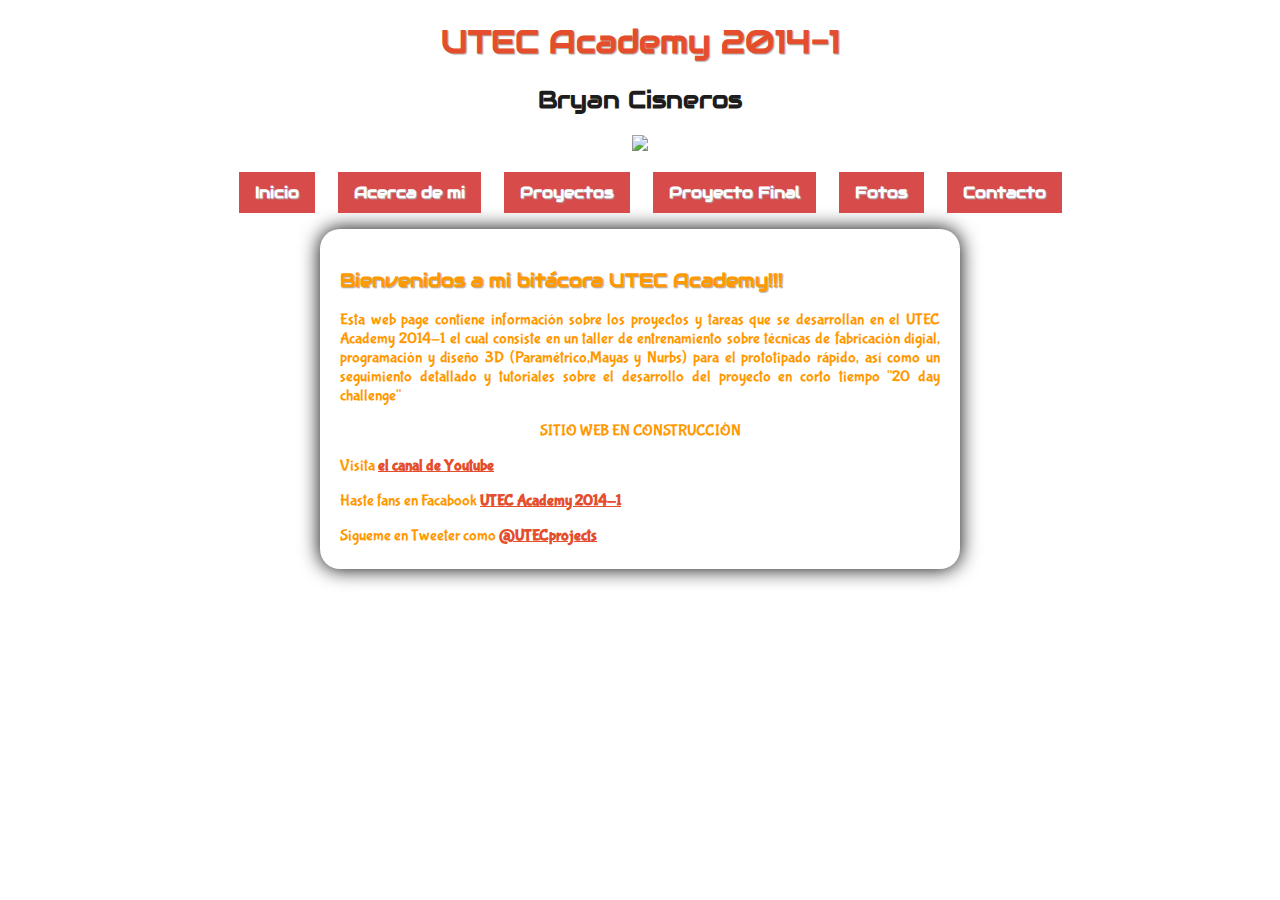
==== index.html @ ff6c4e7a "1st upload webpage UTECAcademy" ====
<!DOCTYPE html>
<html Lang="es">
    <head>
    	<meta charset='utf-8'>
    	<link rel="stylesheet" href="stylesheet.css">
    	<link href='http://fonts.googleapis.com/css?family=Audiowide&effect=crackle|destruction|vintage' rel='stylesheet' type='text/css'>
    	<link href='http://fonts.googleapis.com/css?family=Bubblegum+Sans&subset=latin-ext,latin' rel='stylesheet' type='text/css'>
		<title>UTEC Academy 2014-1</title>
    </head>

	<body>
		<div id='contenido'>
			<header>
				<hgroup>
					<h1><div class="font-effect-vintage">UTEC Academy 2014-1</div></h1>
					<h2><div class="font-effect-destruction">Bryan Cisneros</div></h2>
					<img src="https://lh6.googleusercontent.com/-qPCFtD3sjDc/U7jUc6wy64I/AAAAAAAAJWw/NcpmQd0Tvdg/s642-no/IMG_20140703_150156.jpg" width="122" heidht="124"/>
				</hgroup>
				<nav id='nav'>
					<ul>
						<li><a href="./index.html">Inicio</a></li>
						<li><a href="./aboutme.html">Acerca de mi</a></li>
						<li><a href="./projects.html">Proyectos</a></li>
						<li><a href="./finalproject.html">Proyecto Final</a></li>
						<li><a href="./photos.html">Fotos</a></li>
						<li><a href="./contact.html">Contacto</a></li>					
					</ul>
				</nav>
			</header>
			<section>
				<div id='TextoPr'>
					<article>
						<hgroup>
							<h3><div class="font-effect-crackle">Bienvenidos a mi bitácora UTEC Academy!!!</div></h3>
						</hgroup>
						<p align="justify"> Esta web page contiene información sobre los proyectos y tareas que se desarrollan en el UTEC Academy 2014-1 el cual consiste en un taller de entrenamiento sobre técnicas de fabricación digial, programación y diseño 3D (Paramétrico,Mayas y Nurbs) para el prototipado rápido, así como un seguimiento detallado y tutoriales sobre el desarrollo del proyecto en corto tiempo "20 day challenge"</p>
						<p align="center"> SITIO WEB EN CONSTRUCCIÓN</p>
					</article>
					<aside>
						<p>Visita <a href='https://www.youtube.com/channel/UCkrAyBwjO4kWGPfKrOnxLTQ'> el canal de Youtube</a></p>
						<p>Haste fans en Facabook <a href='https://www.facebook.com/utecacademy2014.1'>UTEC Academy 2014-1</a></p>
						<p>Sigueme en Tweeter como <a href=''>@UTECprojects</a></p>
					</aside>



				</div>
			</section>
		</div>
	</body>

</html>
---- stylesheet.css ----
body
{
	background-image: url('http://www.pulsarmedia.eu/data/media/3/Crystalcave_1920X1200_Wallpaper.jpg');
	font-family: 'Bubblegum Sans', cursive;
}
#contenido
{
	width: 960px;
	margin: 0 auto;
	text-align: center;
}
h1
{
	color: #e44e2d;
	font-family: 'Audiowide', cursive;
	text-shadow: 1px 1px 1px #aaa;
}
h2
{
	color: #1d1d1d;
	font-family: 'Audiowide', cursive;
}
nav ul li
{
	display: inline-block;
	margin-right: 20px;
	color: #FFF;
	font-family: 'Audiowide', cursive;
	text-shadow: 1px 1px 1px #aaa;
	cursor: pointer;
}
#nav li a 
{
	background-color: #D74B4B;
	color: #FFF;
	text-decoration: none;
	padding: 10px 16px;
	display: block;
}
#nav li a:hover
{
	background-color: #434343;
}


#TextoPr
{
	width: 600px;
	height: 300px;
	background-image: url('http://www.pulsarmedia.eu/data/media/69/Minimalist%20Artwork%20Pulsarmedia%20Wallpaper.jpg');
	color: #FF9900;
	margin: 0 auto;
	text-align: left;
	border-radius: 20px;
	padding: 20px;
	box-shadow: 0px 0px 20px rgba(0,0,0,5);
}

#contenido #TextoPr ul.social{
position:relative;
width:255px;
height:30px;
overflow:hidden;
left:40%;
margin-left: -114px;
}
#contenido #TextoPr ul.social li
{
display:block;
position:relative;
margin-left:20px;
width:31px;
height:30px;
overflow:hidden;
float:left;
}
#contenido #TextoPr ul.social li a
{
	display:block;
	position:relative;
	width:31px;
	height:30px;
	overflow:hidden;
}
#contenido #TextoPr ul li a#face:hover{
-moz-transition-property: background-color;
 -moz-transition-duration: 0.5s;
 -webkit-transition-property: background-color;
 -webkit-transition-duration: 0.5s;
 -o-transition-property: background-color;
 -o-transition-duration: 0.5s;
background-color: #0154A0;
}
#contenido #TextoPr ul li a#twt:hover{
-moz-transition-property: background-color;
 -moz-transition-duration: 0.5s;
 -webkit-transition-property: background-color;
 -webkit-transition-duration: 0.5s;
 -o-transition-property: background-color;
 -o-transition-duration: 0.5s;
background-color: #00B2FF;
}
#contenido #TextoPr ul li a#yut:hover{
-moz-transition-property: background-color;
 -moz-transition-duration: 0.5s;
 -webkit-transition-property: background-color;
 -webkit-transition-duration: 0.5s;
 -o-transition-property: background-color;
 -o-transition-duration: 0.5s;
background-color: #ee3631;
}
#contenido #TextoPr ul li a#in:hover{
-moz-transition-property: background-color;
 -moz-transition-duration: 0.5s;
 -webkit-transition-property: background-color;
 -webkit-transition-duration: 0.5s;
 -o-transition-property: background-color;
 -o-transition-duration: 0.5s;
background-color: #336699;
}
#contenido #TextoPr ul li a#vim:hover{
-moz-transition-property: background-color;
 -moz-transition-duration: 0.5s;
 -webkit-transition-property: background-color;
 -webkit-transition-duration: 0.5s;
 -o-transition-property: background-color;
 -o-transition-duration: 0.5s;
background-color: #5B7778
}
h3
{
	font-family: 'Audiowide', cursive;
	text-shadow: 1px 1px 1px #aaa;

}
a
{
	color: #e44e2d;
	font-weight: bold;
}




<!--esto es un comentario -->


















#miCanvas
{
	position: absolute;
	bottom: 0px;
	left: 0px;

}
meter
{
	background-color: #FFF;
	padding: 5px;
	border-radius: 5px;
	color: #e44e2d;
	margin-left: 20px;
	width: 200px;
}
label
{
	display: block;
}
#btnSubmit
{
	border: none;
	background-color: #FFF;
	color:#4dafe3;
	padding: 4px;
	margin: 20px;
	cursor: pointer;
}
#calificacion
{
	width: 150px;
	-webkit-appearance:none;
	background-color: #FFF;
	height: 20px;
	border-radius: 5px;
	cursor: pointer;
}
#calificacion::-webkit-slider-thumb
{
	-webkit-appearance:none;
	background-color: #4dafe3;
	border-radius: 10px;
	height: 15px;
	width: 10px;
}
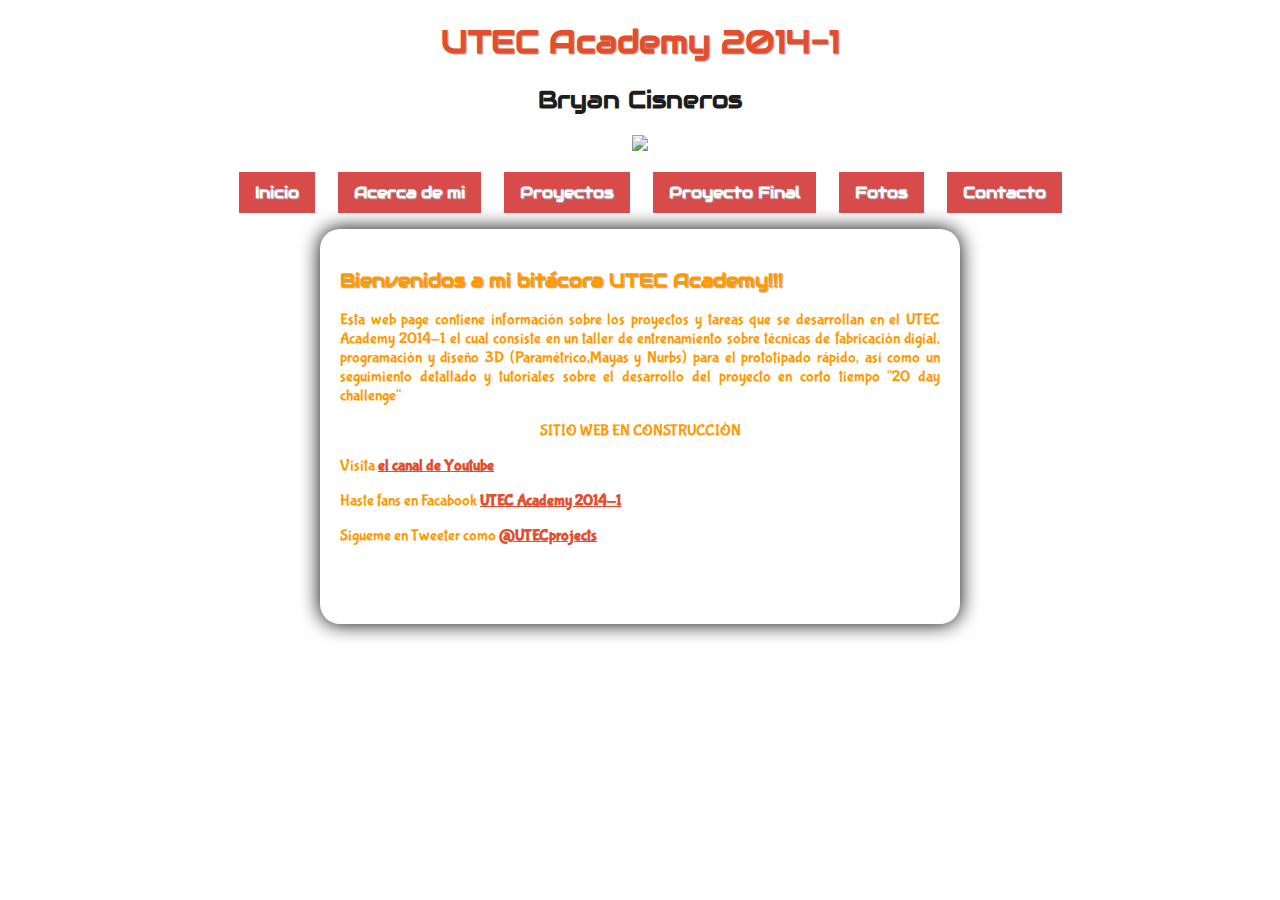
==== commit 8e00014d: "Adding LikeButtonWP on Index" ====
--- a/index.html
+++ b/index.html
@@ -41,8 +41,9 @@
 						<p>Haste fans en Facabook <a href='https://www.facebook.com/utecacademy2014.1'>UTEC Academy 2014-1</a></p>
 						<p>Sigueme en Tweeter como <a href=''>@UTECprojects</a></p>
 					</aside>
-
-
+					<div id='LikeButtonWP'>
+						<iframe src="http://www.facebook.com/plugins/like.php?href=http://bryanck13.github.io/UTECAcademy-ProjectPage/index.html&amp;width=450&amp;layout=standard&amp;action=like&amp;show_faces=true&amp;font=trebuchet+ms&amp;colorscheme=light&amp;share=true&amp;height=80" scrolling="no" frameborder="0" style="border:none; overflow:hidden; width:450px; height:80px;" allowTransparency="true"></iframe>
+					</div>
 
 				</div>
 			</section>
--- a/stylesheet.css
+++ b/stylesheet.css
@@ -46,7 +46,7 @@
 #TextoPr
 {
 	width: 600px;
-	height: 300px;
+	height: 355px;
 	background-image: url('http://www.pulsarmedia.eu/data/media/69/Minimalist%20Artwork%20Pulsarmedia%20Wallpaper.jpg');
 	color: #FF9900;
 	margin: 0 auto;
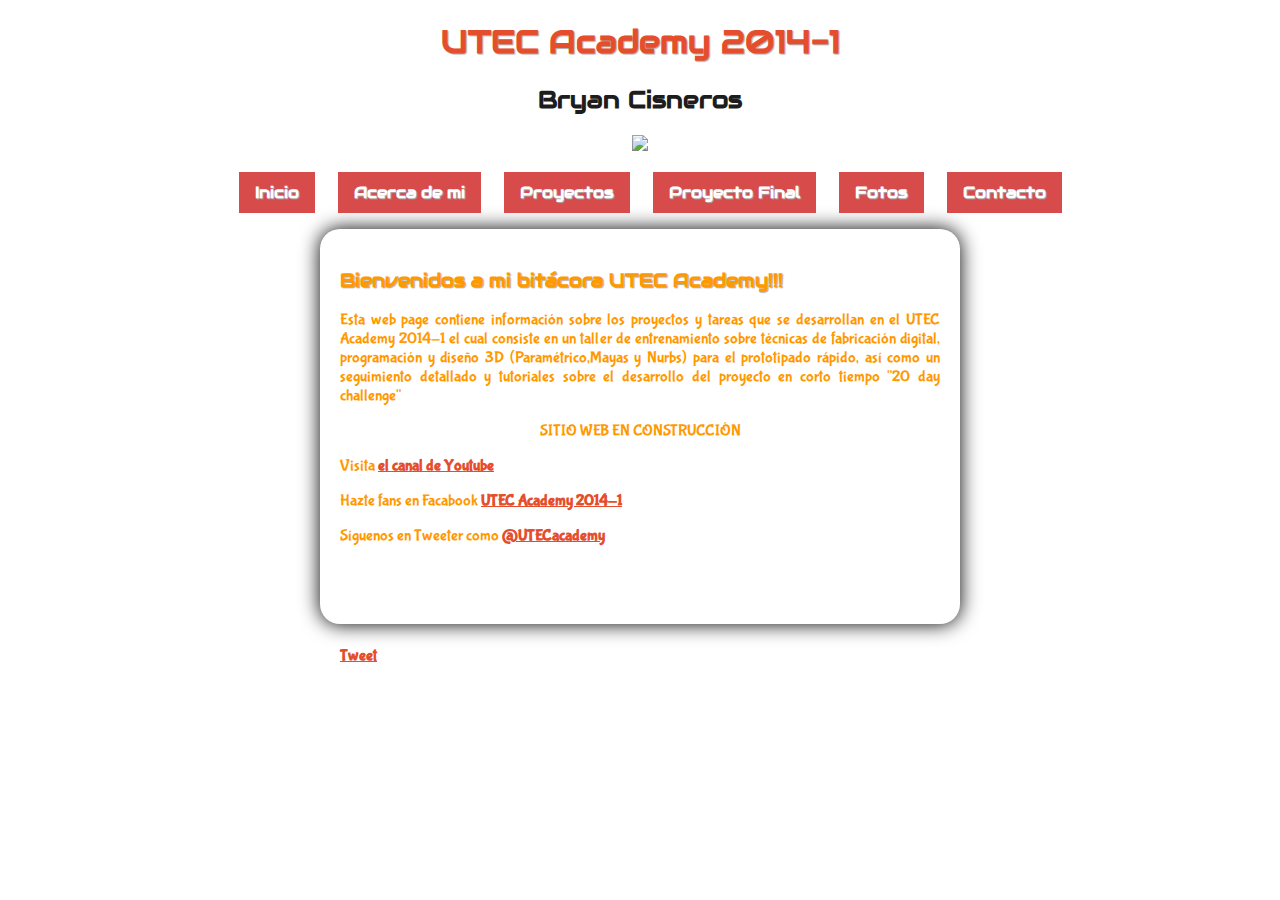
==== commit ad441421: "Spelling corrections part1" ====
--- a/index.html
+++ b/index.html
@@ -33,17 +33,19 @@
 						<hgroup>
 							<h3><div class="font-effect-crackle">Bienvenidos a mi bitácora UTEC Academy!!!</div></h3>
 						</hgroup>
-						<p align="justify"> Esta web page contiene información sobre los proyectos y tareas que se desarrollan en el UTEC Academy 2014-1 el cual consiste en un taller de entrenamiento sobre técnicas de fabricación digial, programación y diseño 3D (Paramétrico,Mayas y Nurbs) para el prototipado rápido, así como un seguimiento detallado y tutoriales sobre el desarrollo del proyecto en corto tiempo "20 day challenge"</p>
+						<p align="justify"> Esta web page contiene información sobre los proyectos y tareas que se desarrollan en el UTEC Academy 2014-1 el cual consiste en un taller de entrenamiento sobre técnicas de fabricación digital, programación y diseño 3D (Paramétrico,Mayas y Nurbs) para el prototipado rápido, así como un seguimiento detallado y tutoriales sobre el desarrollo del proyecto en corto tiempo "20 day challenge"</p>
 						<p align="center"> SITIO WEB EN CONSTRUCCIÓN</p>
 					</article>
 					<aside>
 						<p>Visita <a href='https://www.youtube.com/channel/UCkrAyBwjO4kWGPfKrOnxLTQ'> el canal de Youtube</a></p>
-						<p>Haste fans en Facabook <a href='https://www.facebook.com/utecacademy2014.1'>UTEC Academy 2014-1</a></p>
-						<p>Sigueme en Tweeter como <a href=''>@UTECprojects</a></p>
+						<p>Hazte fans en Facabook <a href='https://www.facebook.com/utecacademy2014.1'>UTEC Academy 2014-1</a></p>
+						<p>Síguenos en Tweeter como <a href=''>@UTECacademy</a></p>
 					</aside>
 					<div id='LikeButtonWP'>
 						<iframe src="http://www.facebook.com/plugins/like.php?href=http://bryanck13.github.io/UTECAcademy-ProjectPage/index.html&amp;width=450&amp;layout=standard&amp;action=like&amp;show_faces=true&amp;font=trebuchet+ms&amp;colorscheme=light&amp;share=true&amp;height=80" scrolling="no" frameborder="0" style="border:none; overflow:hidden; width:450px; height:80px;" allowTransparency="true"></iframe>
 					</div>
+					<a href="https://twitter.com/share" class="twitter-share-button" data-url="http://bryanck13.github.io/UTECAcademy-ProjectPage/index.html" data-via="BryanCK13" data-lang="es">Tweet</a>
+					<script>!function(d,s,id){var js,fjs=d.getElementsByTagName(s)[0];if(!d.getElementById(id)){js=d.createElement(s);js.id=id;js.src="https://platform.twitter.com/widgets.js";fjs.parentNode.insertBefore(js,fjs);}}(document,"script","twitter-wjs");</script>
 
 				</div>
 			</section>
